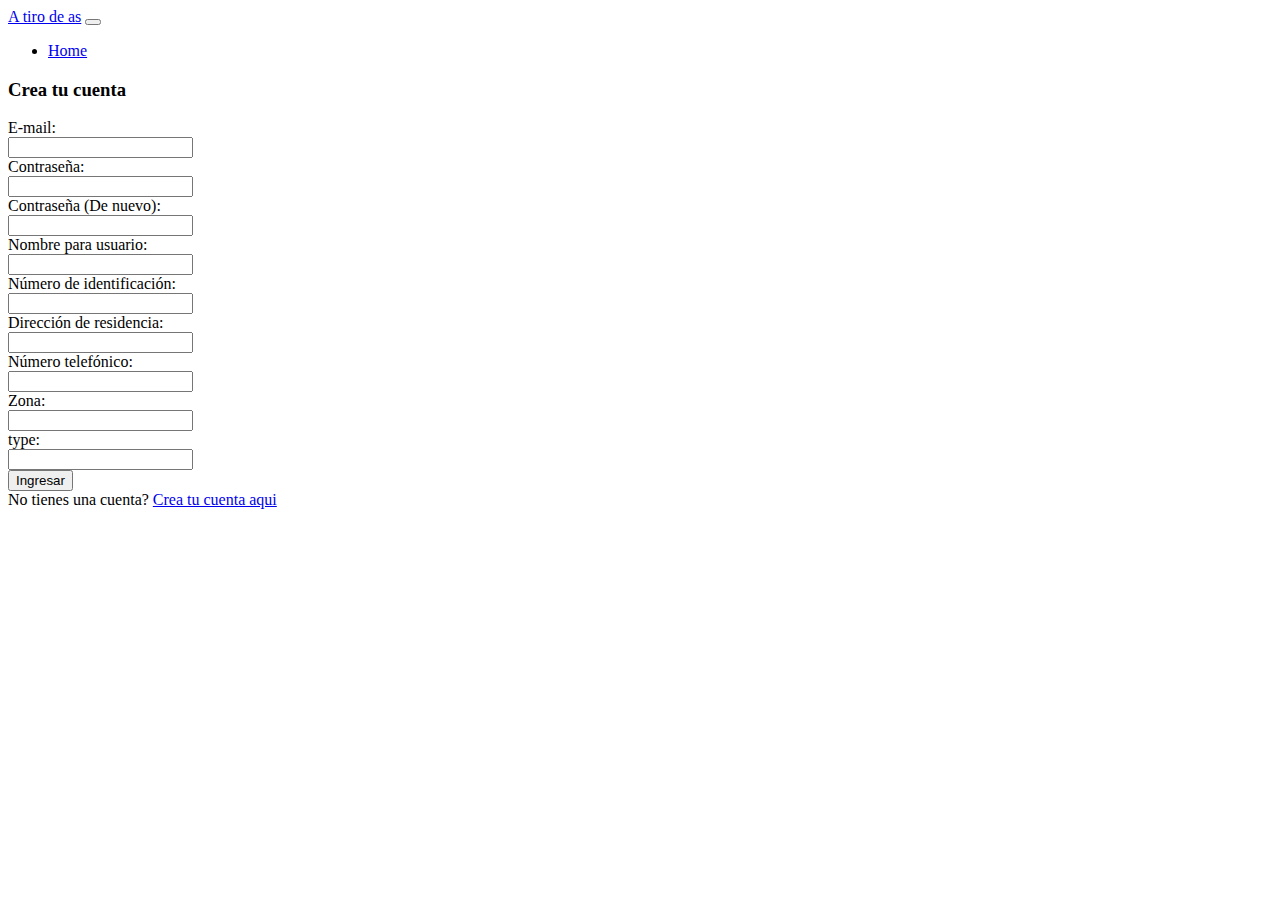
==== atirodeas/src/main/resources/static/html/registro.html @ ec9d6931 "Ciclo4 reto2" ====
<!DOCTYPE html>
<html lang="es">

<head>
    <meta charset="UTF-8">
    <meta http-equiv="X-UA-Compatible" content="IE=edge">
    <meta http-equiv="Access-Control-Allow-Origin" content="*">
    <meta name="viewport" content="width=device-width, initial-scale=1.0">
       
    <link href="https://cdn.jsdelivr.net/npm/bootstrap@5.1.3/dist/css/bootstrap.min.css" rel="stylesheet" integrity="sha384-1BmE4kWBq78iYhFldvKuhfTAU6auU8tT94WrHftjDbrCEXSU1oBoqyl2QvZ6jIW3" crossorigin="anonymous" id:"bootstrat-css">
    <link rel="stylesheet" href="/css/login.css"> 
    <link rel="stylesheet" href="/css/registrar.css">
    
    <script src="https://ajax.googleapis.com/ajax/libs/jquery/3.6.0/jquery.min.js"></script>
    <script src="//code.jquery.com/jquery-1.11.0.min.js"></script>
    <script src="https://cdn.jsdelivr.net/npm/bootstrap@5.1.3/dist/js/bootstrap.bundle.min.js"        integrity="sha384-ka7Sk0Gln4gmtz2MlQnikT1wXgYsOg+OMhuP+IlRH9sENBO0LRn5q+8nbTov4+1p" crossorigin="anonymous"></script>    
    <script type="text/javascript" src="/js/register.js""></script>
    <title>Catalogo de ventas</title>
</head>
<body>
    <header>
        <nav class="navbar navbr-expand-lg navbar-dar bg-dark">
            <div class="container-fluid">
                <a class="navbar-brand" href="#"> A tiro de as</a>
                <button class="navbar-toggler" type="button" data-bs-toggle="collapse" data-bs-target="#navbarNavDropdown"
                aria-controls="navbarNavDropdown" aria-expanded="false" aria-label="Toggle navigation">
                <span class="navbar-collapse" id="navbarNavDropdown"> </span>
                </button>
                <div class="collapse navbar-collapse" id="navbarNavDropdown">
                    <ul class="navbar-nav">
                      <li class="nav-item">
          
                        <a class="nav-link active ps-5" aria-current="page" href="./index.html">
                          <div class="sb-nav-link-icon "><i class="fas fa-home "></i>
                        </div>
                          Home
                        </a>
                      </li>            
                    </ul>
                  </div>
                </div>
              </nav>
    </header>

    <div id="login">
        <div class="container">
          <div id="login-row" class="row justify-content-center align-items-center">
            <div id="login-column" class="col-md-6">
              <div id="login-box" class="col-md-12">
                <form id="login-form" class="form" action="" method="post">
                  <h3 class="text-center text-info">Crea tu cuenta</h3>
                  <div class="form-group">
                    <label for="useremail" class="text-info">E-mail:</label><br />
                    <input
                      type="email"
                      name="useremail"
                      id="userEmail"
                      class="form-control"
                      required
                    />
                  </div>
                  <div class="form-group">
                    <label for="userpassword1" class="text-info">Contraseña:</label><br />
                    <input
                      type="password"
                      name="userpassword1"
                      id="userPassword1"
                      class="form-control"
                      required
                    />
                  </div>
                  <div class="form-group">
                    <label for="userpassword2" class="text-info">Contraseña (De nuevo):</label
                    ><br />
                    <input
                      type="password"
                      name="userpassword2"
                      id="userPassword2"
                      class="form-control"
                      required
                    />
                  </div>
                  <div class="form-group">
                    <label for="username" class="text-info">Nombre para usuario:</label
                    ><br />
                    <input
                      type="text"
                      name="username"
                      id="userName"
                      class="form-control"
                      required
                    />
                  </div>

                  <div class="form-group">
                    <label for="useridentification" class="text-info">Número de identificación:</label
                    ><br />
                    <input
                      type="number"
                      name="useridentification"
                      id="userIdentification"
                      class="form-control"
                      required
                    />
                  </div>

                  <div class="form-group">
                    <label for="useraddress" class="text-info">Dirección de residencia:</label
                    ><br />
                    <input
                      type="text"
                      name="useraddress"
                      id="userAddress"
                      class="form-control"
                      required
                    />
                  </div>


                  <div class="form-group">
                    <label for="userphone" class="text-info">Número telefónico:</label
                    ><br />
                    <input
                      type="number"
                      name="userphone"
                      id="userPhone"
                      class="form-control"
                      required
                    />
                  </div>

                  <div class="form-group">
                    <label for="userzone" class="text-info">Zona:</label
                    ><br />
                    <input
                      type="text"
                      name="userzone"
                      id="userZone"
                      class="form-control"
                      required
                    />
                  </div>
                  
                  <div class="form-group">
                    <label for="usertype" class="text-info">type:</label
                    ><br />
                    <input
                      type="text"
                      name="usertype"
                      id="userType"
                      class="form-control"
                      required
                    />
                  </div>

                  <div class="form-group text-center">
                    <input
                      type="button"
                      name="submit"
                      class="btn btn-info btn-md"
                      value="Ingresar"
                      onclick="registros()"
                    />
                  </div>
                  
                  <div class="form-group text-center">
                    <label for="remember-me" class="text-info">
                      <span
                        >No tienes una cuenta?
                        <a href="html/index.html" class="text-info"
                          >Crea tu cuenta aqui</a
                        ></span
                      >
                    </label>
                  </div>
                </form>
              </div>
            </div>
          </div>
        </div>
      </div>
</body>
</html>
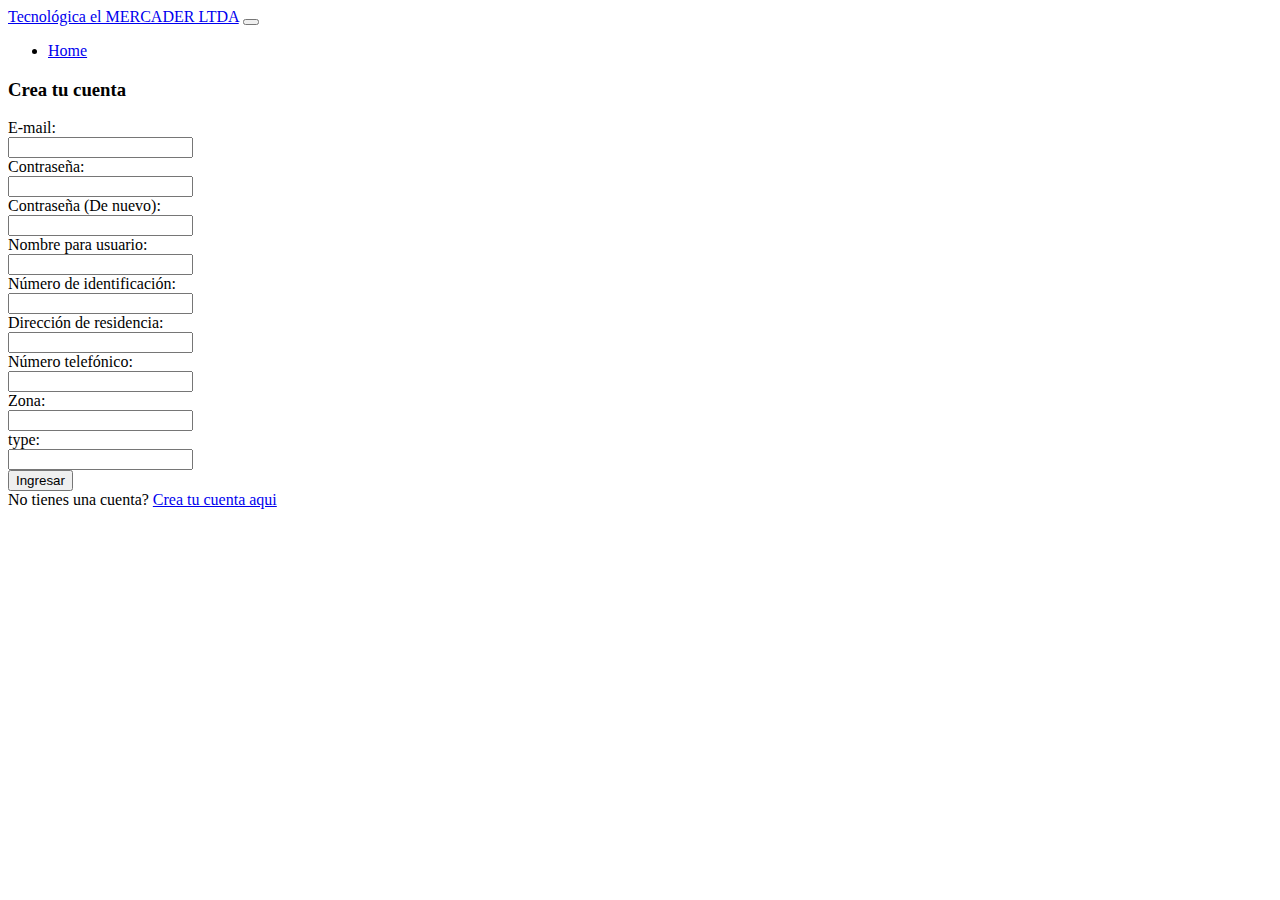
==== commit c7481265: "Cambios" ====
--- a/atirodeas/src/main/resources/static/html/registro.html
+++ b/atirodeas/src/main/resources/static/html/registro.html
@@ -21,7 +21,7 @@
     <header>
         <nav class="navbar navbr-expand-lg navbar-dar bg-dark">
             <div class="container-fluid">
-                <a class="navbar-brand" href="#"> A tiro de as</a>
+                <a class="navbar-brand" href="#"> Tecnológica el MERCADER LTDA</a>
                 <button class="navbar-toggler" type="button" data-bs-toggle="collapse" data-bs-target="#navbarNavDropdown"
                 aria-controls="navbarNavDropdown" aria-expanded="false" aria-label="Toggle navigation">
                 <span class="navbar-collapse" id="navbarNavDropdown"> </span>
@@ -179,5 +179,6 @@
           </div>
         </div>
       </div>
+      
 </body>
 </html>